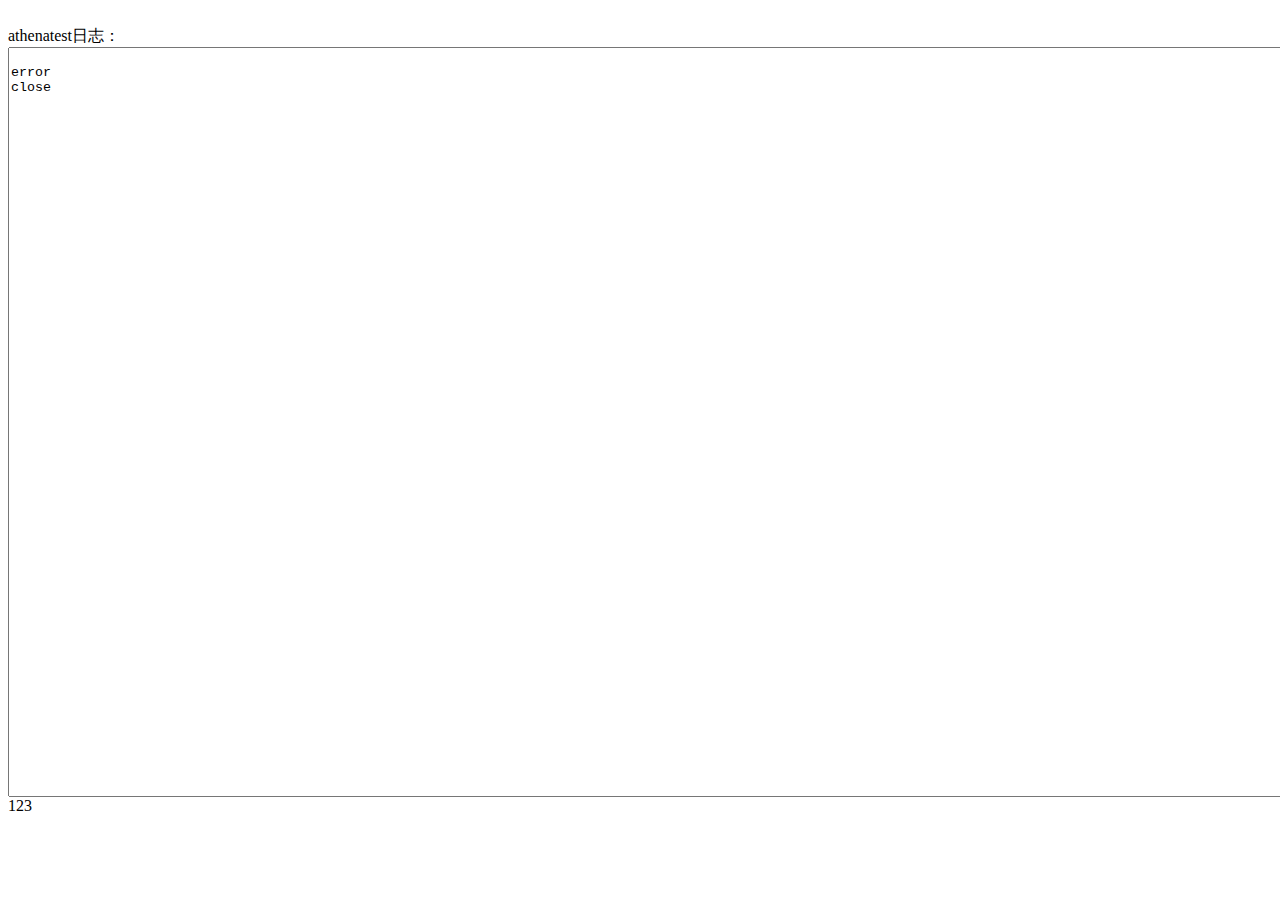
==== src/main/resources/templates/athenatest.html @ 48d73920 "lll" ====
<!DOCTYPE>
<html lang="en" xmlns:th="http://www.thymeleaf.org" xmlns:height="http://www.w3.org/1999/xhtml"
      xmlns:width="http://www.w3.org/1999/xhtml">
<head th:replace="public :: #head_id">
    <title>athena测试(picking)</title>
    <meta http-equiv="Content-Type" content="text/html; charset=UTF-8">

</head>
<body>
<script type="text/javascript">
    var websocket = null;
    if('WebSocket' in window ){
        websocket = new WebSocket("ws://127.0.0.1:61118/websocket");
    }
    else{
        alert('Not support websocket')
    }

    function openInte() {
        var inter=window.setInterval(scrollbot,200);
    }
    function stopInte() {

        clearInterval(inter);
    }
    function scrollbot() {
        // document.getElementById("message").scrollTo(0,document.getElementById("message").scrollHeight);
        var scroll= document.getElementById("message");
        scroll.scrollTop =   scroll.scrollHeight;
        //    window.scrollTo(0,document.body.scrollHeight);
        // $("#message").object.scrollHeight
    }



    //连接发生错误的回调方法
    websocket.onerror = function(){
        setMessageInnerHTML("error");
    };

    //连接成功建立的回调方法
    websocket.onopen = function(event){
        setMessageInnerHTML("open");
        send()
    }

    //接收到消息的回调方法
    websocket.onmessage = function(event){
        setMessageInnerHTML(event.data);
    }

    //连接关闭的回调方法
    websocket.onclose = function(){
        setMessageInnerHTML("close");
    }

    //监听窗口关闭事件，当窗口关闭时，主动去关闭websocket连接，防止连接还没断开就关闭窗口，server端会抛异常。
    window.onbeforeunload = function(){
        websocket.close();

    }


    //将消息显示在网页上
    function setMessageInnerHTML(innerHTML){
        // document.getElementById('message').innerText = document.getElementById('message').innerText+"<br\>"+innerHTML;
        document.getElementById('message').value = document.getElementById('message').value+"\n"+innerHTML;
        // $("#message").value+= innerHTML + '<br/>';
    }

    //关闭连接
    function closeWebSocket(){
        websocket.close();
    }

    //发送消息
    function send(){
        //点击触发submit

        //判断当前浏览器是否支持WebSocket，然后启动



        /*   var message = String(document.getElementById('text').value);
          var servername= $("#serverid").options.item($("#serverid").options.selectedIndex).value;*/
        websocket.send("athenatest");


    }
</script>

<div class="divBox">
    <div th:replace="public :: #left_id"></div>
    <div class="right">
        <br />
<lable>athenatest日志：</lable>
<br />

<textarea  id="message"  style=" width: 1358px; height: 750px;"> </textarea>
<!--
<div   id="message" style=" width: 1358px; height: 200px; scroll-padding-bottom: revert"> </div>
-->
    </div>
    <div th:replace="public :: #botom_id">123</div>
</div>

</body>



</html>
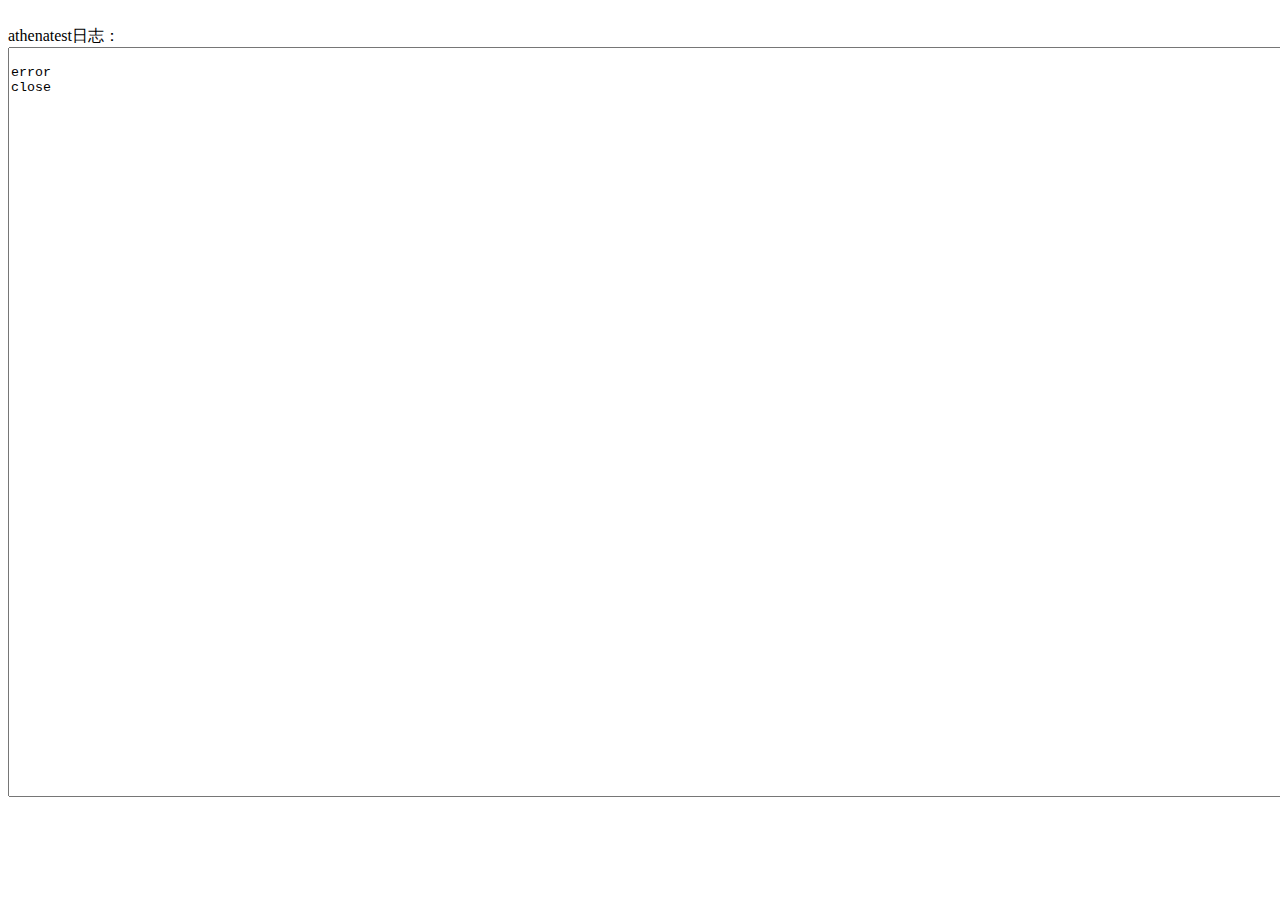
==== commit b7c2ada8: "更改前端样式'" ====
--- a/src/main/resources/templates/athenatest.html
+++ b/src/main/resources/templates/athenatest.html
@@ -10,7 +10,7 @@
 <script type="text/javascript">
     var websocket = null;
     if('WebSocket' in window ){
-        websocket = new WebSocket("ws://127.0.0.1:61118/websocket");
+        websocket = new WebSocket("ws://172.16.3.19:61118/websocket");
     }
     else{
         alert('Not support websocket')
@@ -101,7 +101,7 @@
 <div   id="message" style=" width: 1358px; height: 200px; scroll-padding-bottom: revert"> </div>
 -->
     </div>
-    <div th:replace="public :: #botom_id">123</div>
+    <!--<div th:replace="public :: #botom_id">123</div>-->
 </div>
 
 </body>
